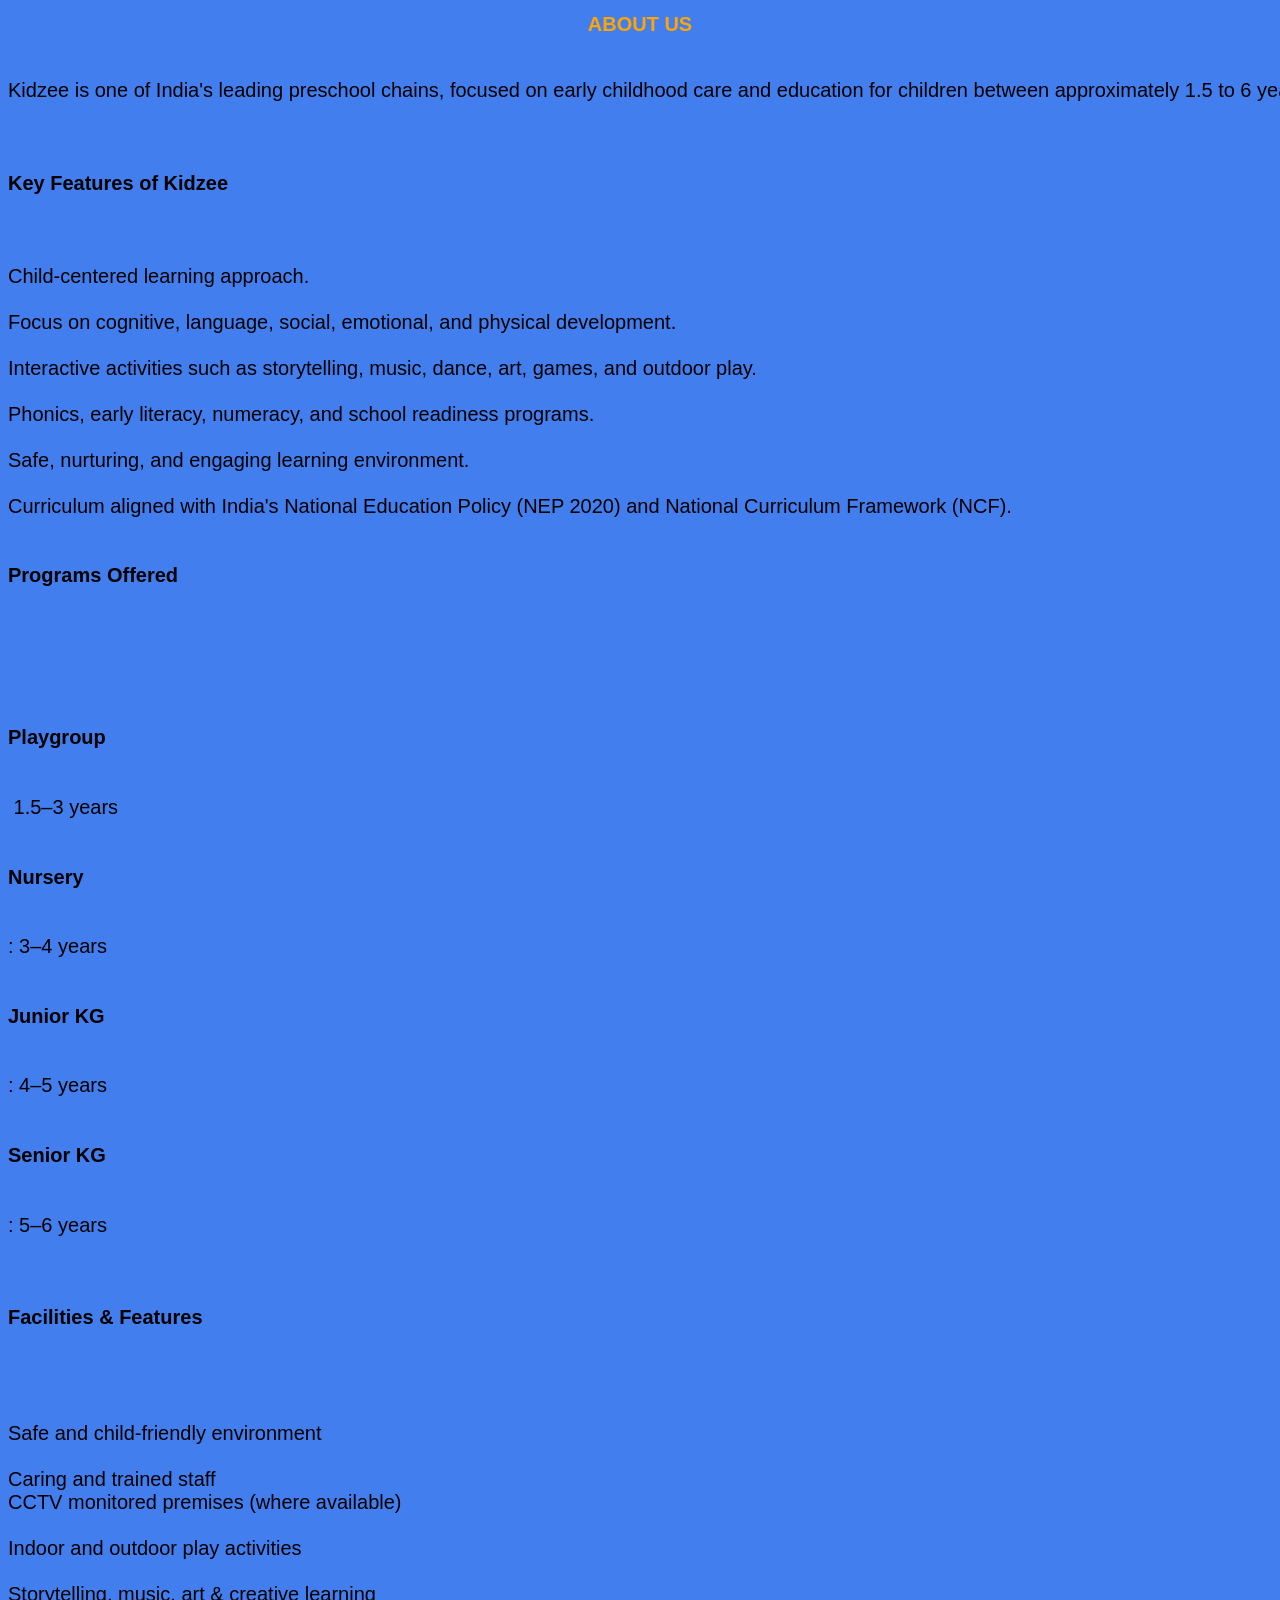
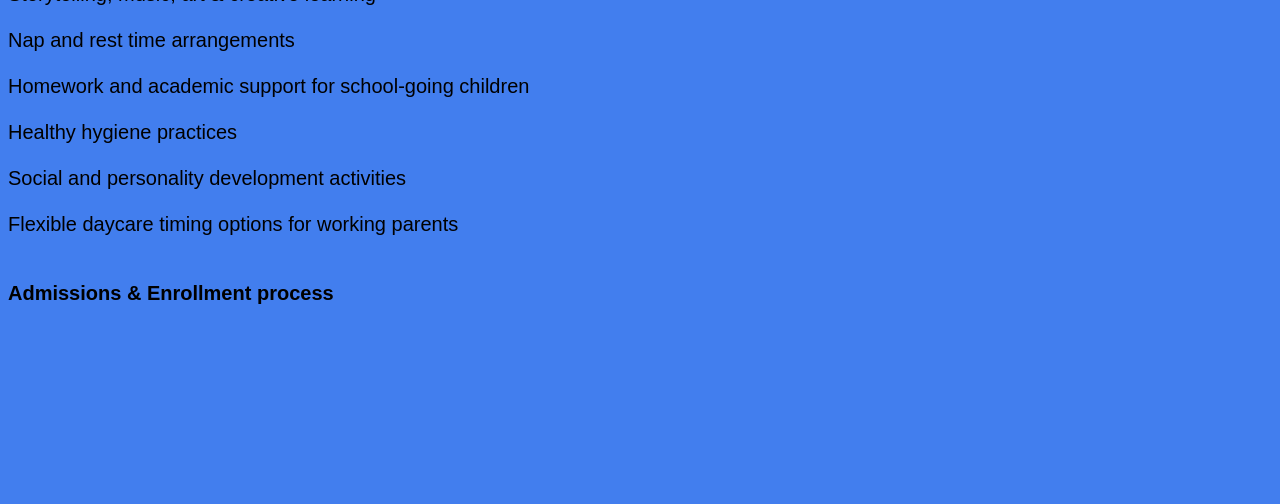
==== about us.html @ 9ec4bd60 "Add files via upload" ====
<!DOCTYPE html>
<html lang="en">
<head>
    <meta charset="UTF-8">
    <meta name="viewport" content="width=device-width, initial-scale=1.0">
    <title>about us</title>
    <link rel="stylesheet" href="sc.css">
</head>
<body>
    <h1>ABOUT US</h1>
   <pre> 
Kidzee is one of India's leading preschool chains, focused on early childhood care and education for children between approximately 1.5 to 6 years of age. It offers Playgroup, Nursery, Junior KG, and Senior KG programs designed to support a child's overall development through activity-based and experiential learning.

<h6>Key Features of Kidzee</h6>
Child-centered learning approach.

Focus on cognitive, language, social, emotional, and physical development.

Interactive activities such as storytelling, music, dance, art, games, and outdoor play.

Phonics, early literacy, numeracy, and school readiness programs.

Safe, nurturing, and engaging learning environment.

Curriculum aligned with India's National Education Policy (NEP 2020) and National Curriculum Framework (NCF).
<h6>Programs Offered</h6>

<h6>Playgroup</h6> 1.5–3 years
<h6>Nursery</h6>: 3–4 years
<h6>Junior KG</h6>: 4–5 years
<h6>Senior KG</h6>: 5–6 years

<h6>Facilities & Features</h6>

Safe and child-friendly environment

Caring and trained staff
CCTV monitored premises (where available)

Indoor and outdoor play activities

Storytelling, music, art & creative learning

Nap and rest time arrangements

Homework and academic support for school-going children

Healthy hygiene practices

Social and personality development activities

Flexible daycare timing options for working parents
<h6>Admissions & Enrollment process</h6>
<pre>
    
</pre>
   </pre> 
</body>
</html>
---- sc.css ----
*{
    font-family: Arial, Helvetica, sans-serif;
    font-size: 20px;
    background-color: rgb(66, 126, 238);
}
h1{
    color: orange;
   text-align: center;
}
h6{
    font-weight: bold;
}
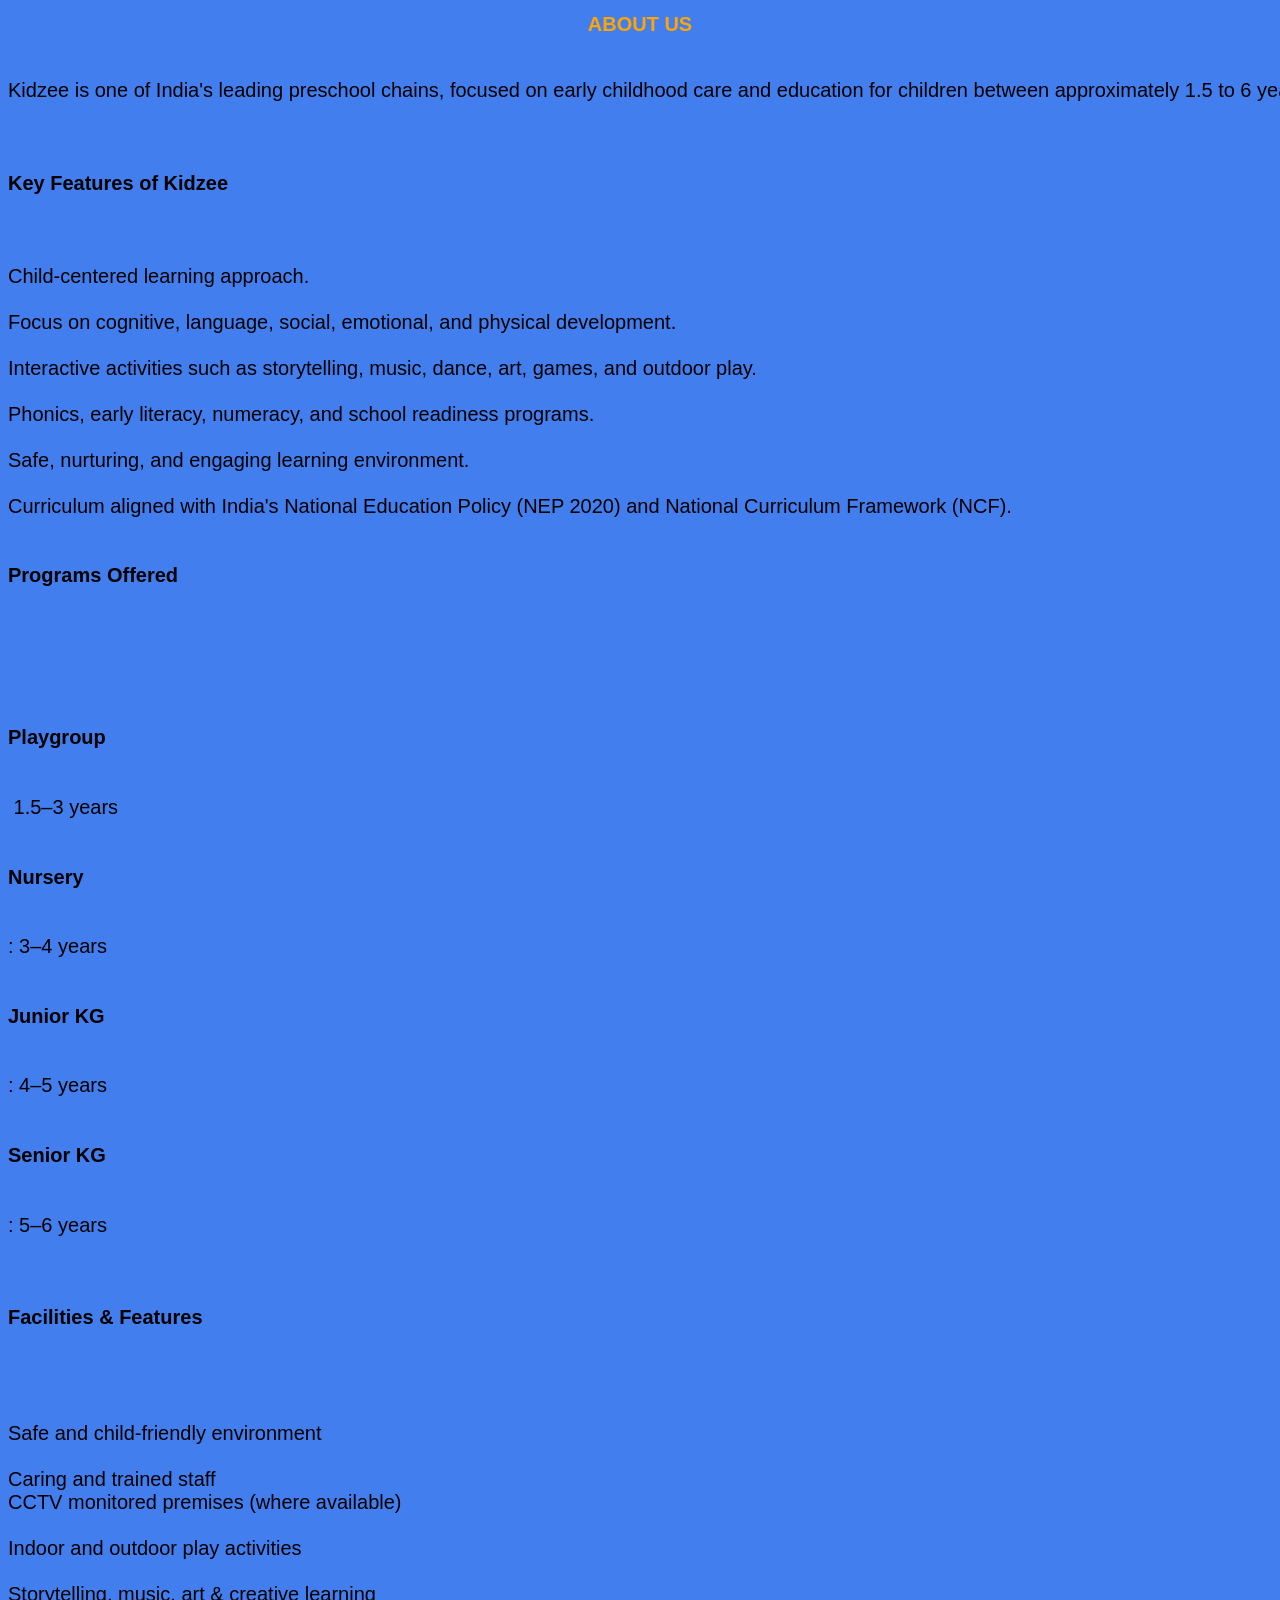
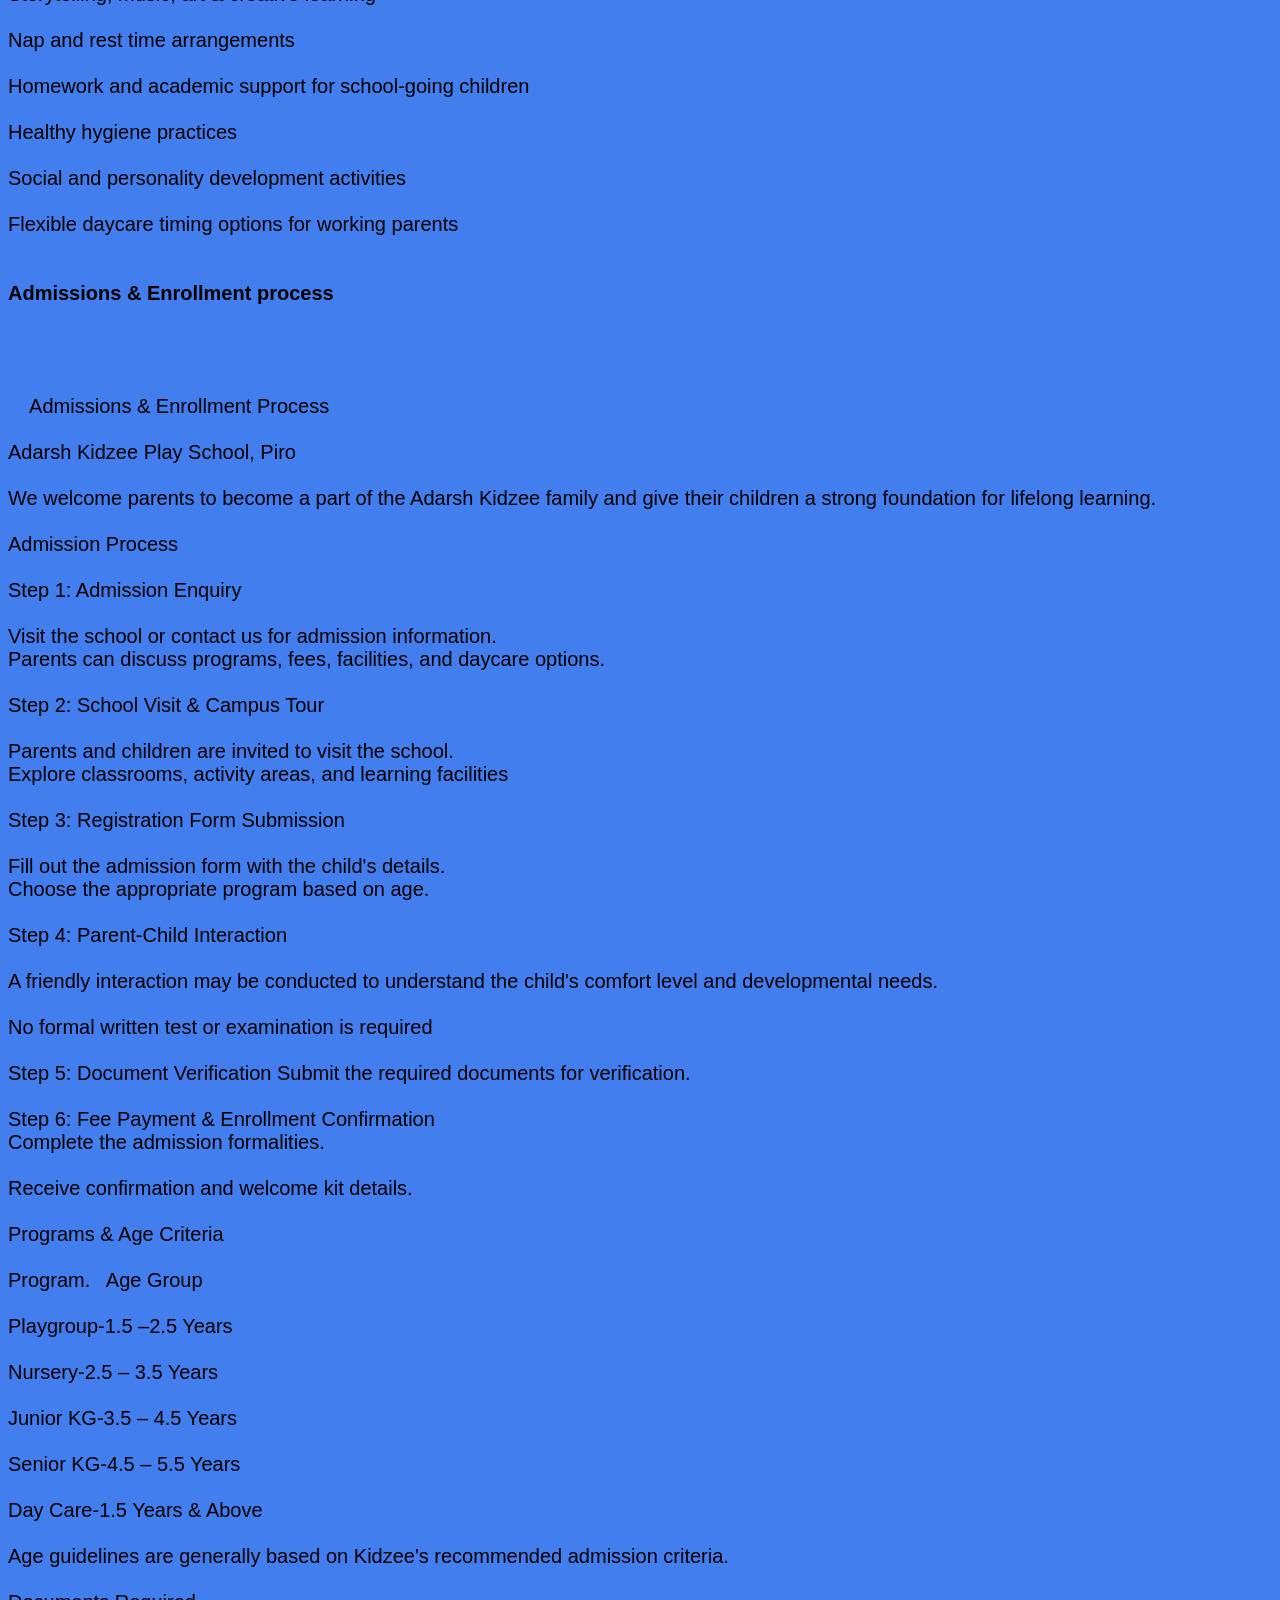
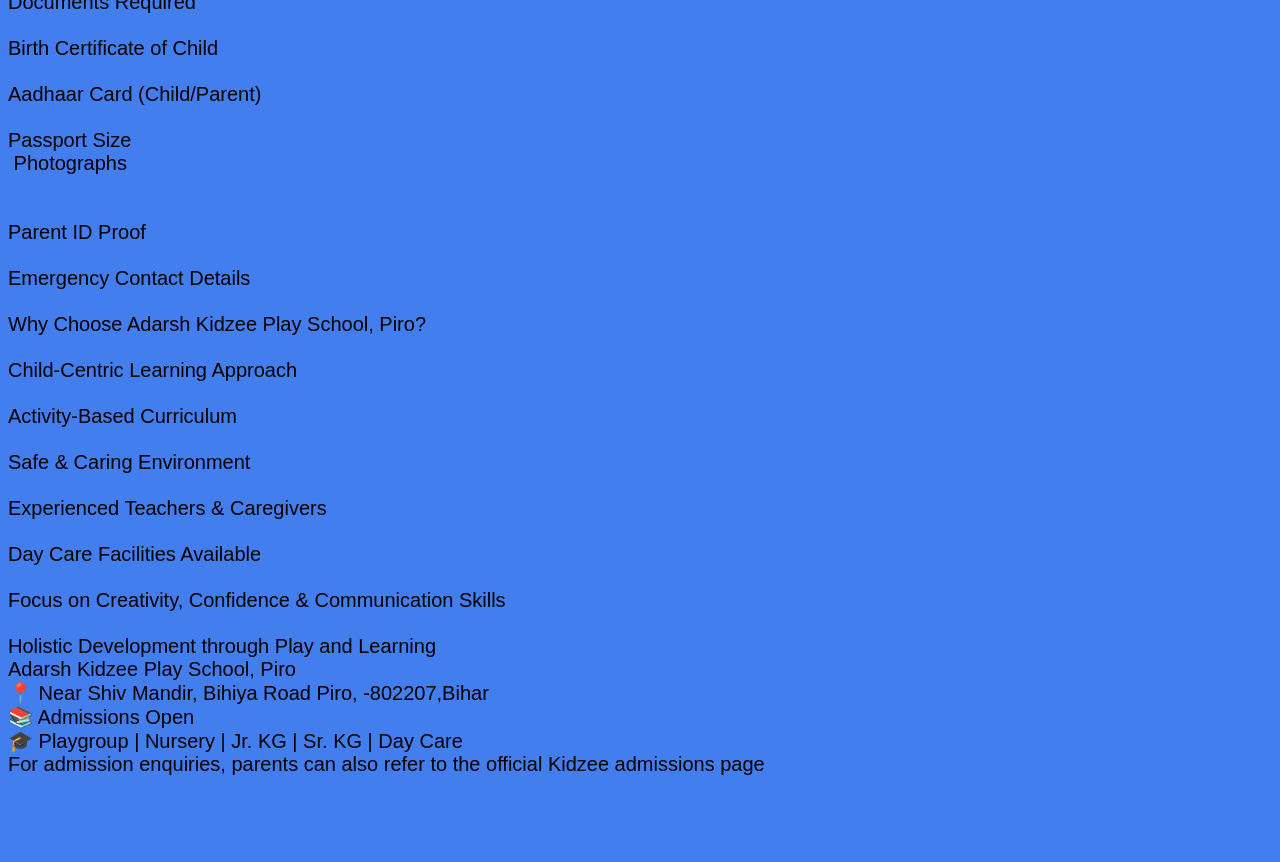
==== commit db105334: "Update about us.html" ====
--- a/about us.html
+++ b/about us.html
@@ -52,8 +52,93 @@
 Flexible daycare timing options for working parents
 <h6>Admissions & Enrollment process</h6>
 <pre>
-    
+    Admissions & Enrollment Process
+
+Adarsh Kidzee Play School, Piro
+
+We welcome parents to become a part of the Adarsh Kidzee family and give their children a strong foundation for lifelong learning.
+
+Admission Process
+
+Step 1: Admission Enquiry
+
+Visit the school or contact us for admission information.
+Parents can discuss programs, fees, facilities, and daycare options.
+
+Step 2: School Visit & Campus Tour
+
+Parents and children are invited to visit the school.
+Explore classrooms, activity areas, and learning facilities
+
+Step 3: Registration Form Submission
+
+Fill out the admission form with the child's details.
+Choose the appropriate program based on age.
+
+Step 4: Parent-Child Interaction
+
+A friendly interaction may be conducted to understand the child's comfort level and developmental needs.
+
+No formal written test or examination is required 
+
+Step 5: Document Verification Submit the required documents for verification.
+
+Step 6: Fee Payment & Enrollment Confirmation
+Complete the admission formalities.
+
+Receive confirmation and welcome kit details.
+
+Programs & Age Criteria
+
+Program.   Age Group
+                    
+Playgroup-1.5 –2.5 Years
+
+Nursery-2.5 – 3.5 Years
+
+Junior KG-3.5 – 4.5 Years
+
+Senior KG-4.5 – 5.5 Years
+
+Day Care-1.5 Years & Above
+
+Age guidelines are generally based on Kidzee's recommended admission criteria. 
+
+Documents Required
+
+Birth Certificate of Child
+
+Aadhaar Card (Child/Parent)
+
+Passport Size
+ Photographs
+
+
+Parent ID Proof
+
+Emergency Contact Details
+
+Why Choose Adarsh Kidzee Play School, Piro?
+
+Child-Centric Learning Approach
+
+Activity-Based Curriculum
+
+Safe & Caring Environment
+
+Experienced Teachers & Caregivers
+
+Day Care Facilities Available
+
+Focus on Creativity, Confidence & Communication Skills
+
+Holistic Development through Play and Learning 
+Adarsh Kidzee Play School, Piro
+📍 Near Shiv Mandir, Bihiya Road Piro, -802207,Bihar
+📚 Admissions Open
+🎓 Playgroup | Nursery | Jr. KG | Sr. KG | Day Care
+For admission enquiries, parents can also refer to the official Kidzee admissions page
 </pre>
    </pre> 
 </body>
-</html>+</html>
